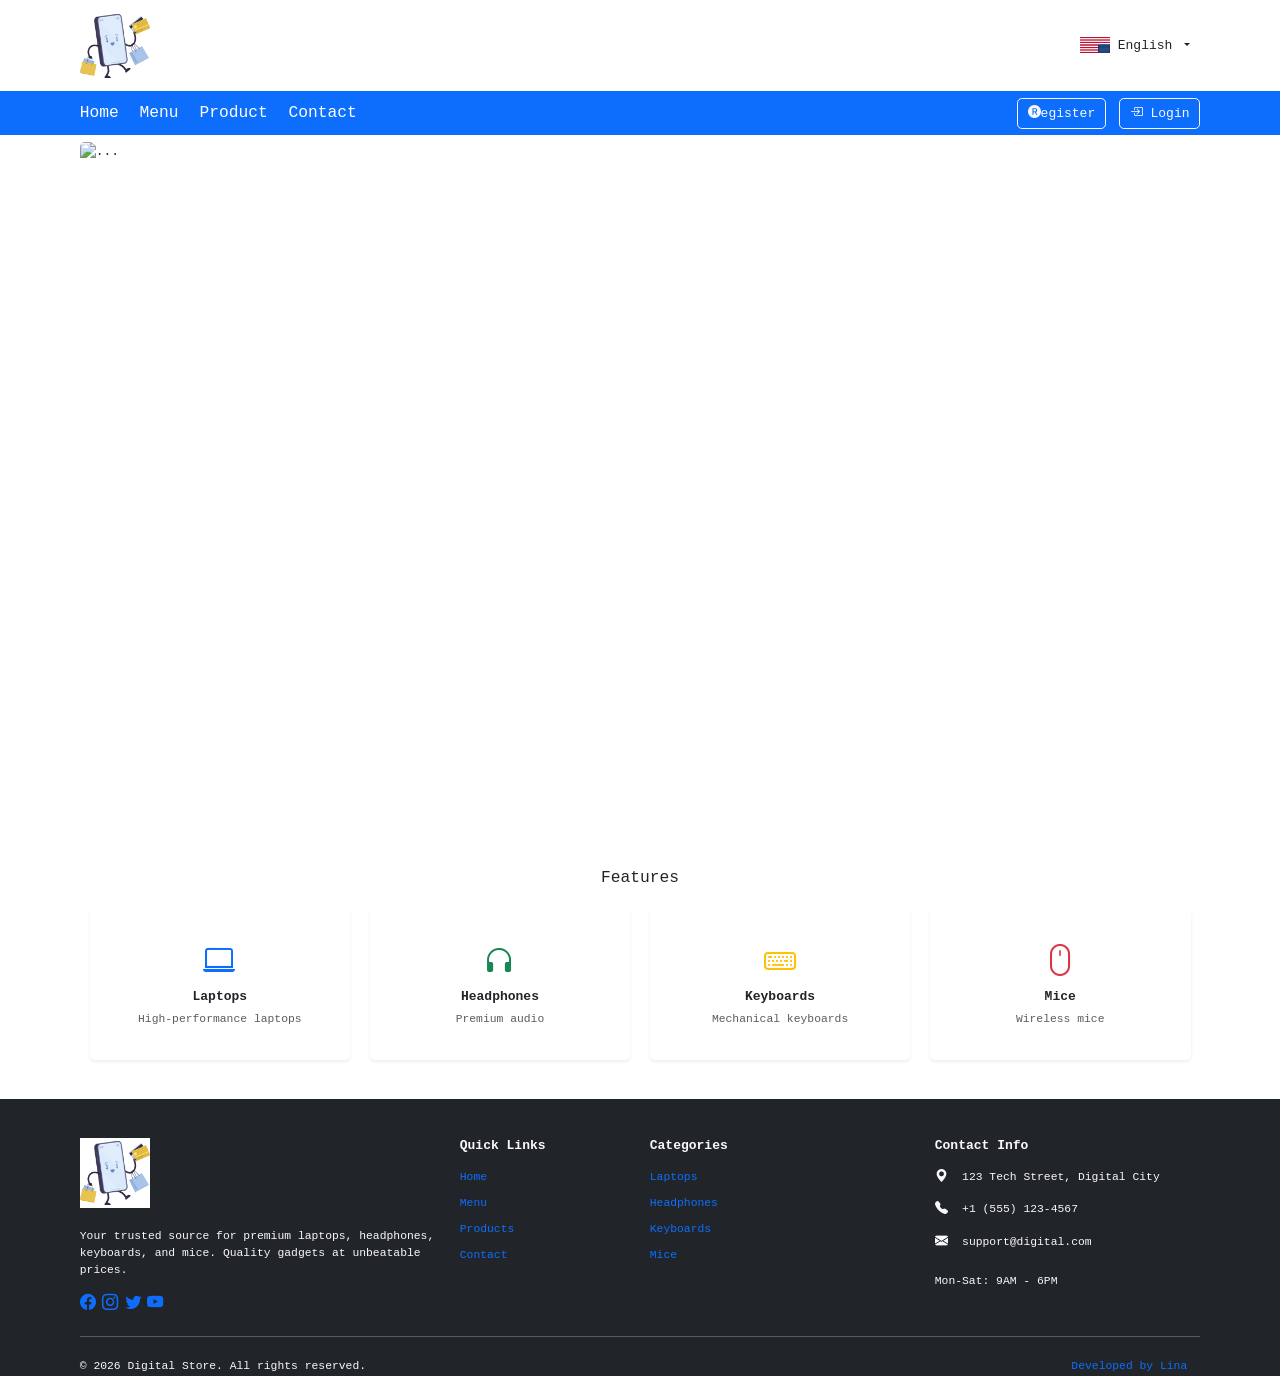
==== index.html @ ca23ecd8 "Initialize project" ====
<!DOCTYPE html>
<html lang="en">
<head>
    <meta charset="UTF-8">
    <meta name="viewport" content="width=device-width, initial-scale=1.0">
    <title>Digital</title>
    <link rel="stylesheet" href="/css/index.css">
    <link href="https://cdn.jsdelivr.net/npm/bootstrap@5.3.8/dist/css/bootstrap.min.css" rel="stylesheet" integrity="sha384-sRIl4kxILFvY47J16cr9ZwB07vP4J8+LH7qKQnuqkuIAvNWLzeN8tE5YBujZqJLB" crossorigin="anonymous">
    <link rel="stylesheet" href="https://cdn.jsdelivr.net/npm/bootstrap-icons@1.13.1/font/bootstrap-icons.min.css">
</head>
<body>
    <!-- Navbar -->
    <nav class="navbar bg-body-white">
  <div class="container">
    <a class="navbar-brand">
        <img src="/images/logo2.png" alt="">
    </a>
    <div class="dropdown">
  <button class="btn btn-white dropdown-toggle" type="button" data-bs-toggle="dropdown" aria-expanded="false">
    <img class="flag-icon" src="images/flags/english.png" alt=""> English
  </button>
  <ul class="dropdown-menu">
    <li><button class="dropdown-item" type="button">
        <img class="flag-icon" src="/images/flags/khmer.png" alt=""> <span class="flag">Khmer</span>
    </button></li>
    <li><button class="dropdown-item" type="button">
        <img class="flag-icon" src="/images/flags/english.png" alt=""> <span class="flag">English</span>
    </button></li>
  </ul>
</div>
  </div>
</nav>
<nav class="navbar bg-primary sticky-sm-top" data-bs-theme="dark">
  <div class="container">
    <div>
        <a class="navbar-brand">Home</a>
    <a class="navbar-brand">Menu</a>
    <a class="navbar-brand">Product</a>
    <a class="navbar-brand">Contact</a>
    </div>
    <form class="d-flex gap-3" role="search">
      <button type="button" class="btn btn-outline-light"><i class="bi bi-r-circle-fill"></i>egister</button>
      <button type="button" class="btn btn-outline-light"><i class="bi bi-box-arrow-in-right"></i>&nbsp;Login</button>
    </form>
  </div>
</nav>
<!-- End Navbar -->
 <!-- Carousel -->
  <div id="carouselExampleCaptions" class="container-sm carousel slide mt-2">
  <div class="carousel-indicators">
    <button type="button" data-bs-target="#carouselExampleCaptions" data-bs-slide-to="0" class="active" aria-current="true" aria-label="Slide 1"></button>
    <button type="button" data-bs-target="#carouselExampleCaptions" data-bs-slide-to="1" aria-label="Slide 2"></button>
    <button type="button" data-bs-target="#carouselExampleCaptions" data-bs-slide-to="2" aria-label="Slide 3"></button>
  </div>
  <div class="carousel-inner">
    <div class="carousel-item active">
      <img src="https://i.pinimg.com/1200x/fb/d7/90/fbd7900bb055dd65d12949022fca5617.jpg" class="d-block w-100 rounded-2" alt="...">
      <div class="carousel-caption d-none d-md-block">
        <h5>Boost Performance & Battery Life</h5>
        <p>The Ultimate Guide to Laptop RAM & Preventing Degradation.</p>
      </div>
    </div>
    <div class="carousel-item">
      <img src="https://img.freepik.com/premium-vector/3d-realistic-black-headphones-isolated-dark-background-banner-advertising-wireless-headphones-vector-illustration_255502-1681.jpg?semt=ais_incoming&w=740&q=80" class="d-block w-100 rounded-2" alt="...">
      <div class="carousel-caption d-none d-md-block">
        <h5>Gadgets Computer Accessories</h5>
        <p>Gadgets Computer Accessories Website & App Banner.</p>
      </div>
    </div>
    <div class="carousel-item">
      <img src="https://i.pinimg.com/originals/4b/a3/62/4ba36284d92dda2f9d999d03e02e44cc.gif" class="d-block w-100 rounded-2" alt="...">
      <div class="carousel-caption d-none d-md-block">
        <h5 style="color: black;">NOTHING KEYBOARD - Dmitriy Zhdanov</h5>
        <p style="color: black;">Modern and minimalistic keyboard concept, focusing on aesthetics, functionality, and user experience.</p>
      </div>
    </div>
    <div class="carousel-item">
      <img src="https://i.pinimg.com/1200x/e4/ce/10/e4ce10b82d78c78fb049e285341258f0.jpg" class="d-block w-100 rounded-2" alt="...">
      <div class="carousel-caption d-none d-md-block">
        <h5>Modern Wireless Mouse - Dmitriy Zhdanov</h5>
        <p>Modern and minimalistic Mouse concept, focusing on aesthetics, functionality, and user experience.</p>
      </div>
    </div>
  </div>
  <button class="carousel-control-prev" type="button" data-bs-target="#carouselExampleCaptions" data-bs-slide="prev">
    <span class="carousel-control-prev-icon" aria-hidden="true"></span>
    <span class="visually-hidden">Previous</span>
  </button>
  <button class="carousel-control-next" type="button" data-bs-target="#carouselExampleCaptions" data-bs-slide="next">
    <span class="carousel-control-next-icon" aria-hidden="true"></span>
    <span class="visually-hidden">Next</span>
  </button>
</div>
<div class="container mt-2">
    <h5 class="text-center">Features</h5>
    <!-- Featured Products Mini Cards -->
<div class="container mt-4 mb-5">
  <div class="row g-4 justify-content-center">
    <div class="col-lg-3 col-md-6 col-12">
      <a href="/products/laptop.html" class="text-decoration-none">
        <div class="card h-100 text-center p-4 border-0 shadow-sm" style="transition: transform 0.3s; cursor: pointer;">
          <div class="card-body">
            <i class="bi bi-laptop fs-1 text-primary mb-3"></i>
            <h6 class="fw-bold mb-2">Laptops</h6>
            <p class="text-muted small mb-0">High-performance laptops</p>
          </div>
        </div>
      </a>
    </div>
    <div class="col-lg-3 col-md-6 col-12">
      <a href="/products/headphones.html" class="text-decoration-none">
        <div class="card h-100 text-center p-4 border-0 shadow-sm" style="transition: transform 0.3s; cursor: pointer;">
          <div class="card-body">
            <i class="bi bi-headphones fs-1 text-success mb-3"></i>
            <h6 class="fw-bold mb-2">Headphones</h6>
            <p class="text-muted small mb-0">Premium audio</p>
          </div>
        </div>
      </a>
    </div>
    <div class="col-lg-3 col-md-6 col-12">
      <a href="/products/keyboard.html" class="text-decoration-none">
        <div class="card h-100 text-center p-4 border-0 shadow-sm" style="transition: transform 0.3s; cursor: pointer;">
          <div class="card-body">
            <i class="bi bi-keyboard fs-1 text-warning mb-3"></i>
            <h6 class="fw-bold mb-2">Keyboards</h6>
            <p class="text-muted small mb-0">Mechanical keyboards</p>
          </div>
        </div>
      </a>
    </div>
    <div class="col-lg-3 col-md-6 col-12">
      <a href="/products/mouse.html" class="text-decoration-none">
        <div class="card h-100 text-center p-4 border-0 shadow-sm" style="transition: transform 0.3s; cursor: pointer;">
          <div class="card-body">
            <i class="bi bi-mouse fs-1 text-danger mb-3"></i>
            <h6 class="fw-bold mb-2">Mice</h6>
            <p class="text-muted small mb-0">Wireless mice</p>
          </div>
        </div>
      </a>
    </div>
  </div>
</div>
</div>
   <!-- Footer -->
<footer class="bg-dark text-light mt-5 pt-5">
  <div class="container">
    <div class="row g-4">
      <!-- Company Info -->
      <div class="col-lg-4 col-md-6">
        <div class="mb-4">
          <img src="/images/logo2.png" alt="Logo" style="width: 70px;">
        </div>
        <p class="text-light-50 small mb-3">Your trusted source for premium laptops, headphones, keyboards, and mice. Quality gadgets at unbeatable prices.</p>
        <div class="d-flex gap-2">
          <a href="#" class="text-light-50"><i class="bi bi-facebook fs-5"></i></a>
          <a href="#" class="text-light-50"><i class="bi bi-instagram fs-5"></i></a>
          <a href="#" class="text-light-50"><i class="bi bi-twitter fs-5"></i></a>
          <a href="#" class="text-light-50"><i class="bi bi-youtube fs-5"></i></a>
        </div>
      </div>

      <!-- Quick Links -->
      <div class="col-lg-2 col-md-6">
        <h6 class="fw-bold mb-3">Quick Links</h6>
        <ul class="list-unstyled">
          <li class="mb-2"><a href="#" class="text-light-50 text-decoration-none small">Home</a></li>
          <li class="mb-2"><a href="#" class="text-light-50 text-decoration-none small">Menu</a></li>
          <li class="mb-2"><a href="#" class="text-light-50 text-decoration-none small">Products</a></li>
          <li class="mb-2"><a href="#" class="text-light-50 text-decoration-none small">Contact</a></li>
        </ul>
      </div>

      <!-- Categories -->
      <div class="col-lg-3 col-md-6">
        <h6 class="fw-bold mb-3">Categories</h6>
        <ul class="list-unstyled">
          <li class="mb-2"><a href="#" class="text-light-50 text-decoration-none small">Laptops</a></li>
          <li class="mb-2"><a href="#" class="text-light-50 text-decoration-none small">Headphones</a></li>
          <li class="mb-2"><a href="#" class="text-light-50 text-decoration-none small">Keyboards</a></li>
          <li class="mb-2"><a href="#" class="text-light-50 text-decoration-none small">Mice</a></li>
        </ul>
      </div>

      <!-- Contact Info -->
      <div class="col-lg-3 col-md-6">
        <h6 class="fw-bold mb-3">Contact Info</h6>
        <div class="mb-3">
          <i class="bi bi-geo-alt-fill me-2"></i>
          <span class="small">123 Tech Street, Digital City</span>
        </div>
        <div class="mb-3">
          <i class="bi bi-telephone-fill me-2"></i>
          <span class="small">+1 (555) 123-4567</span>
        </div>
        <div class="mb-4">
          <i class="bi bi-envelope-fill me-2"></i>
          <span class="small">support@digital.com</span>
        </div>
        <div>
          <small class="text-light-50">Mon-Sat: 9AM - 6PM</small>
        </div>
      </div>
    </div>

    <!-- Bottom Bar -->
    <hr class="my-4">
    <div class="row align-items-center">
      <div class="col-md-6">
        <small class="text-light-50">&copy; 2026 Digital Store. All rights reserved.</small>
      </div>
      <div class="col-md-6 text-md-end">
        <small class="text-light-50">
          <a href="#" class="text-light-50 text-decoration-none me-3">Developed by Lina</a>
        </small>
      </div>
    </div>
  </div>
</footer>
    
    <script src="https://cdn.jsdelivr.net/npm/bootstrap@5.3.8/dist/js/bootstrap.bundle.min.js" integrity="sha384-FKyoEForCGlyvwx9Hj09JcYn3nv7wiPVlz7YYwJrWVcXK/BmnVDxM+D2scQbITxI" crossorigin="anonymous"></script>
</body>
</html>
---- css/index.css ----
*{
    font-family: monospace;
    margin: 0%;
    padding: 0%;
}

a>img{
    width: 70px;
}
.flag-icon{
    width: 30px;
}
.flag{
    font-size: 20px;
}
.carousel-item>img{
    width: 100vw;
    height: 80vh;
}
.carousel-caption>h5{
    font-size: 25px;
}
.carousel-caption>p{
    font-size: 16px;
}
/* Feature Cards Hover */
.card[style*="cursor: pointer"] {
    transition: all 0.3s ease !important;
}

.card[style*="cursor: pointer"]:hover {
    transform: translateY(-5px) !important;
    box-shadow: 0 10px 25px rgba(0,0,0,0.15) !important;
}
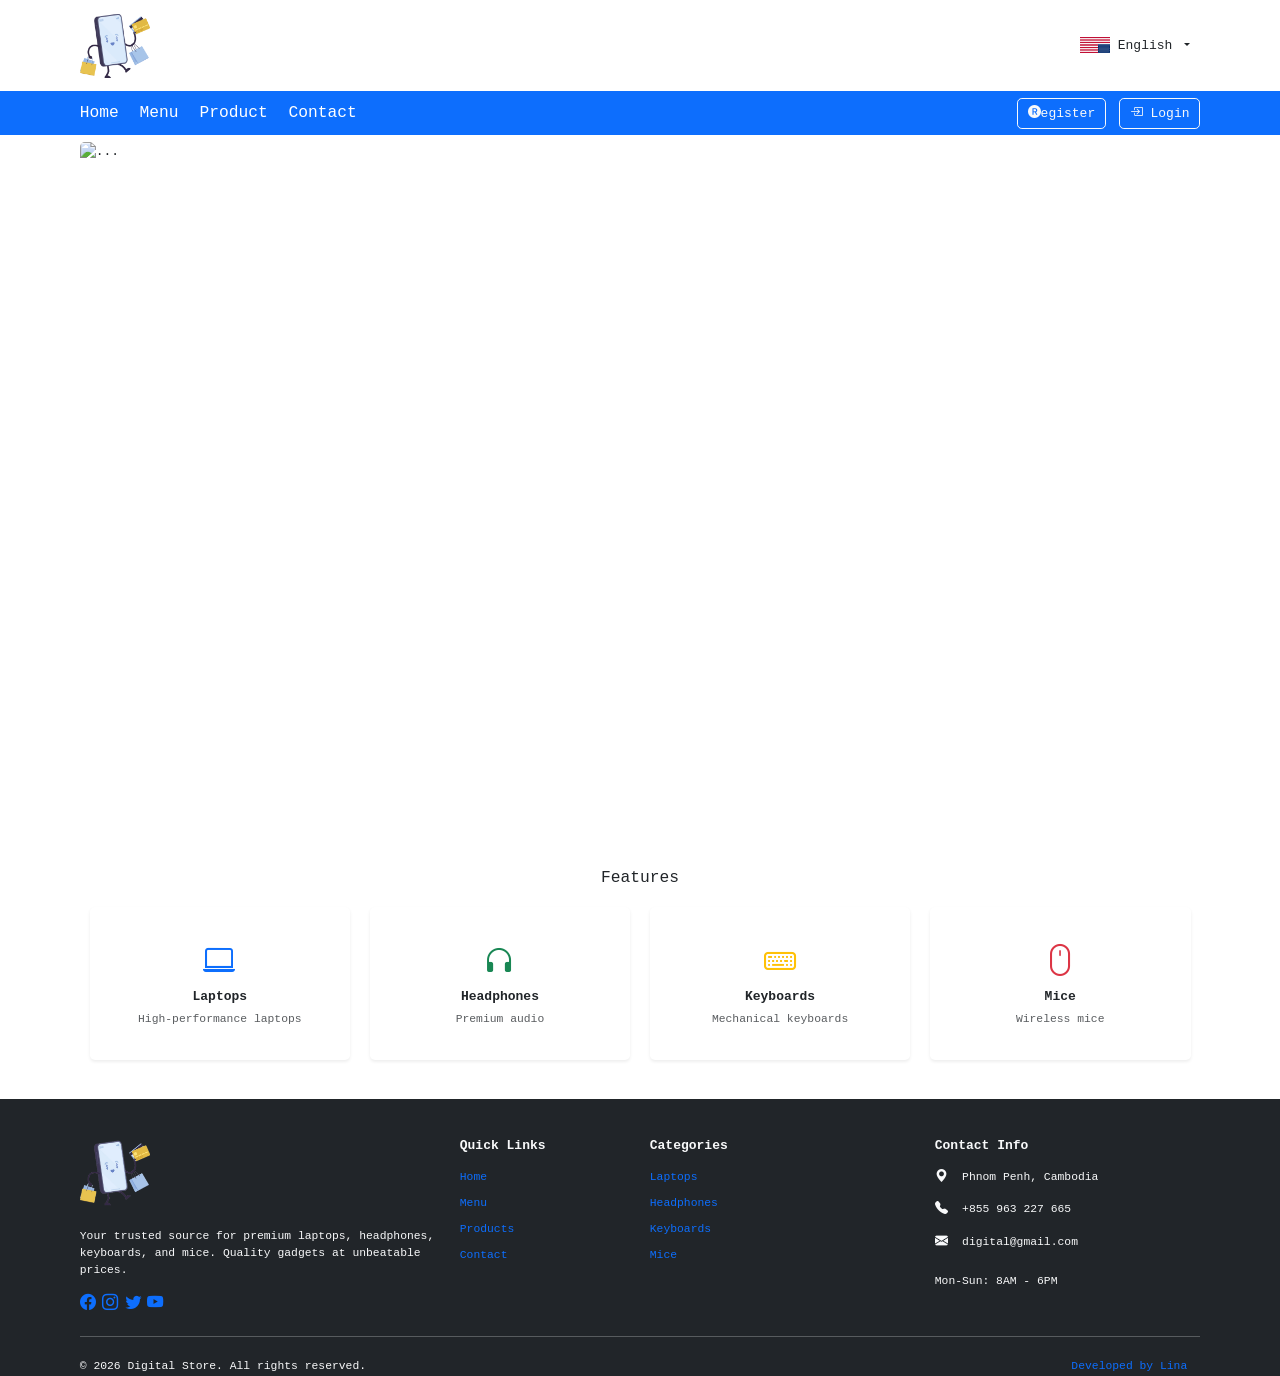
==== commit b256330f: "customize page" ====
--- a/index.html
+++ b/index.html
@@ -97,7 +97,7 @@
 <div class="container mt-4 mb-5">
   <div class="row g-4 justify-content-center">
     <div class="col-lg-3 col-md-6 col-12">
-      <a href="/products/laptop.html" class="text-decoration-none">
+      <a href="/laptop.html" target="_blank" class="text-decoration-none">
         <div class="card h-100 text-center p-4 border-0 shadow-sm" style="transition: transform 0.3s; cursor: pointer;">
           <div class="card-body">
             <i class="bi bi-laptop fs-1 text-primary mb-3"></i>
@@ -150,7 +150,7 @@
       <!-- Company Info -->
       <div class="col-lg-4 col-md-6">
         <div class="mb-4">
-          <img src="/images/logo2.png" alt="Logo" style="width: 70px;">
+          <img src="/images/logo-png.png" alt="Logo" style="width: 70px;">
         </div>
         <p class="text-light-50 small mb-3">Your trusted source for premium laptops, headphones, keyboards, and mice. Quality gadgets at unbeatable prices.</p>
         <div class="d-flex gap-2">
@@ -188,18 +188,18 @@
         <h6 class="fw-bold mb-3">Contact Info</h6>
         <div class="mb-3">
           <i class="bi bi-geo-alt-fill me-2"></i>
-          <span class="small">123 Tech Street, Digital City</span>
+          <span class="small">Phnom Penh, Cambodia</span>
         </div>
         <div class="mb-3">
           <i class="bi bi-telephone-fill me-2"></i>
-          <span class="small">+1 (555) 123-4567</span>
+          <span class="small">+855 963 227 665</span>
         </div>
         <div class="mb-4">
           <i class="bi bi-envelope-fill me-2"></i>
-          <span class="small">support@digital.com</span>
+          <span class="small">digital@gmail.com</span>
         </div>
         <div>
-          <small class="text-light-50">Mon-Sat: 9AM - 6PM</small>
+          <small class="text-light-50">Mon-Sun: 8AM - 6PM</small>
         </div>
       </div>
     </div>
